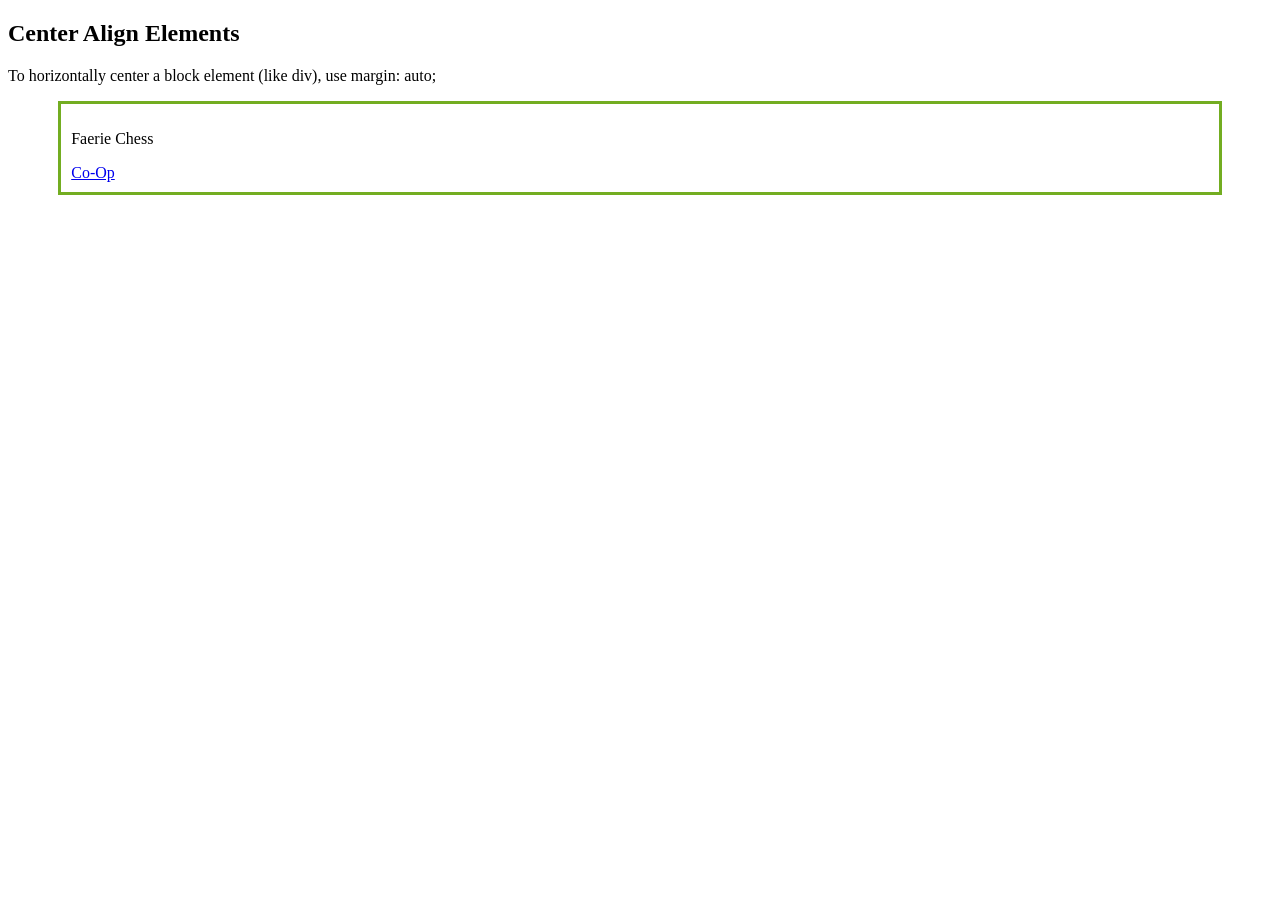
==== index.html @ 5c715e14 "Linking to Game" ====
<!DOCTYPE html>
<html>
<head>
  <style>
    .center {
      margin: auto;
      width: 90%;
      border: 3px solid #73AD21;
      padding: 10px;
    }
  </style>
</head>
<body>

<h2>Center Align Elements</h2>
<p>To horizontally center a block element (like div), use margin: auto;</p>

<div class="center">
  <p>Faerie Chess</p>
  <a href="http://yorkef.github.io/game"> Co-Op </a>
</div>

</body>
</html>
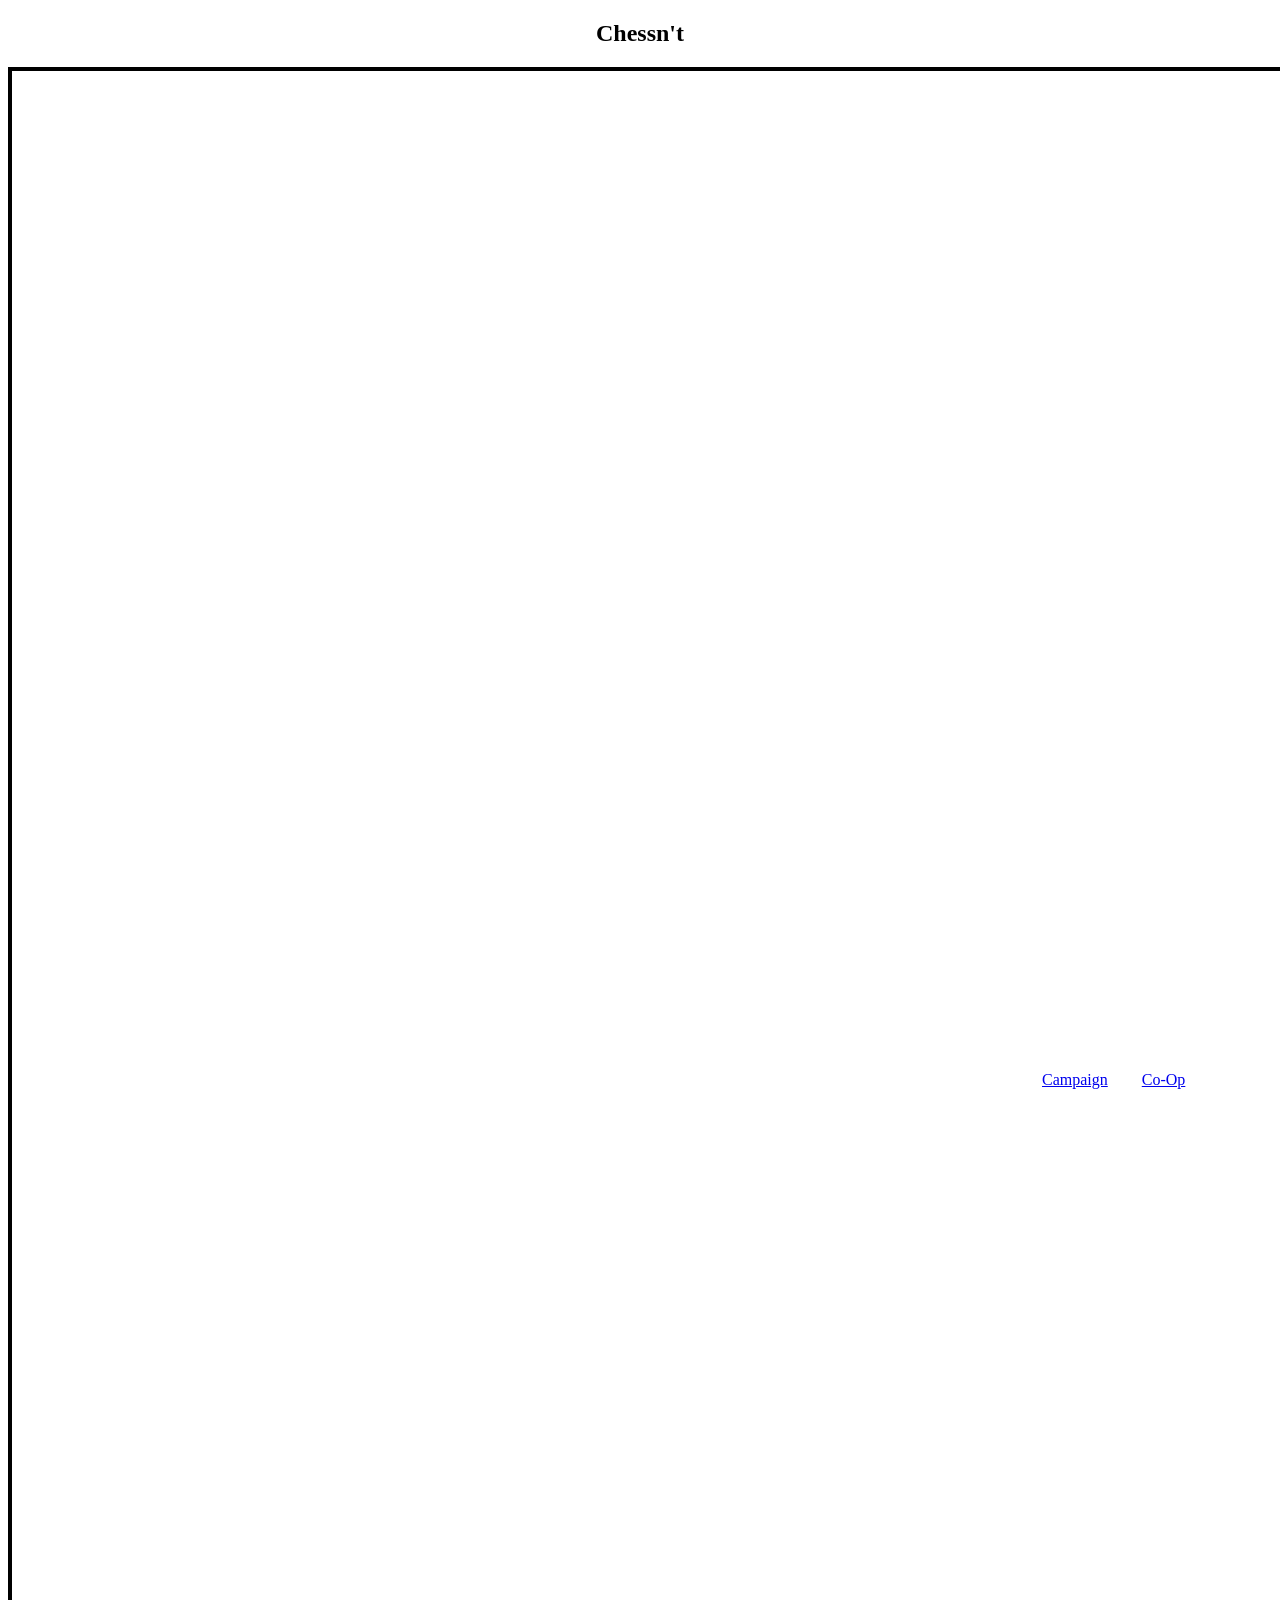
==== commit 5bcabc79: "improved menu" ====
--- a/index.html
+++ b/index.html
@@ -5,19 +5,32 @@
     .center {
       margin: auto;
       width: 90%;
-      border: 3px solid #73AD21;
-      padding: 10px;
+      height: 90%;
+      border: 4px solid black;
+      padding: 1000px;
     }
+    .center1 {
+      margin: auto;
+      width: 90%;
+      border: 0px solid black;
+      padding: 30px;
+    }
+    div {
+      background-image: url('https://cdn.discordapp.com/attachments/406614117411979265/773799326304305172/unknown.png');
+    }
+    p{text-align: center}
+    h2{text-align: center}
+    a{align-content: center}
   </style>
 </head>
 <body>
 
-<h2>Center Align Elements</h2>
-<p>To horizontally center a block element (like div), use margin: auto;</p>
+
+<h2>Chessn't</h2>
 
 <div class="center">
-  <p>Faerie Chess</p>
-  <a href="http://yorkef.github.io/game"> Co-Op </a>
+  <a class= "center1" href = "https://canvas.okstate.edu/"> Campaign</a>
+  <a href="game.html"> Co-Op </a>
 </div>
 
 </body>
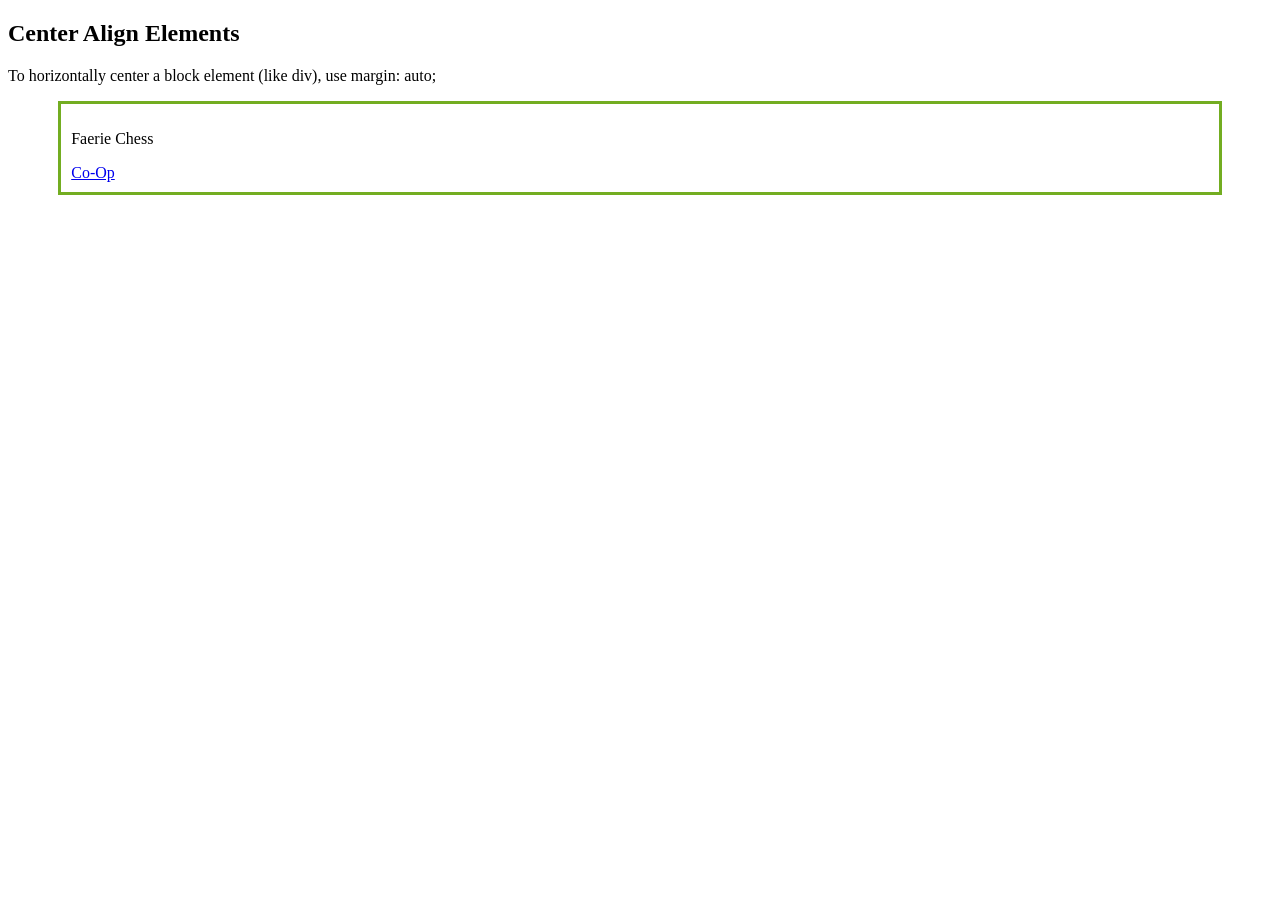
==== commit e592a387: "Center Game" ====
--- a/index.html
+++ b/index.html
@@ -5,32 +5,19 @@
     .center {
       margin: auto;
       width: 90%;
-      height: 90%;
-      border: 4px solid black;
-      padding: 1000px;
+      border: 3px solid #73AD21;
+      padding: 10px;
     }
-    .center1 {
-      margin: auto;
-      width: 90%;
-      border: 0px solid black;
-      padding: 30px;
-    }
-    div {
-      background-image: url('https://cdn.discordapp.com/attachments/406614117411979265/773799326304305172/unknown.png');
-    }
-    p{text-align: center}
-    h2{text-align: center}
-    a{align-content: center}
   </style>
 </head>
 <body>
 
-
-<h2>Chessn't</h2>
+<h2>Center Align Elements</h2>
+<p>To horizontally center a block element (like div), use margin: auto;</p>
 
 <div class="center">
-  <a class= "center1" href = "https://canvas.okstate.edu/"> Campaign</a>
-  <a href="game.html"> Co-Op </a>
+  <p>Faerie Chess</p>
+  <a href="http://yorkef.github.io/game"> Co-Op </a>
 </div>
 
 </body>
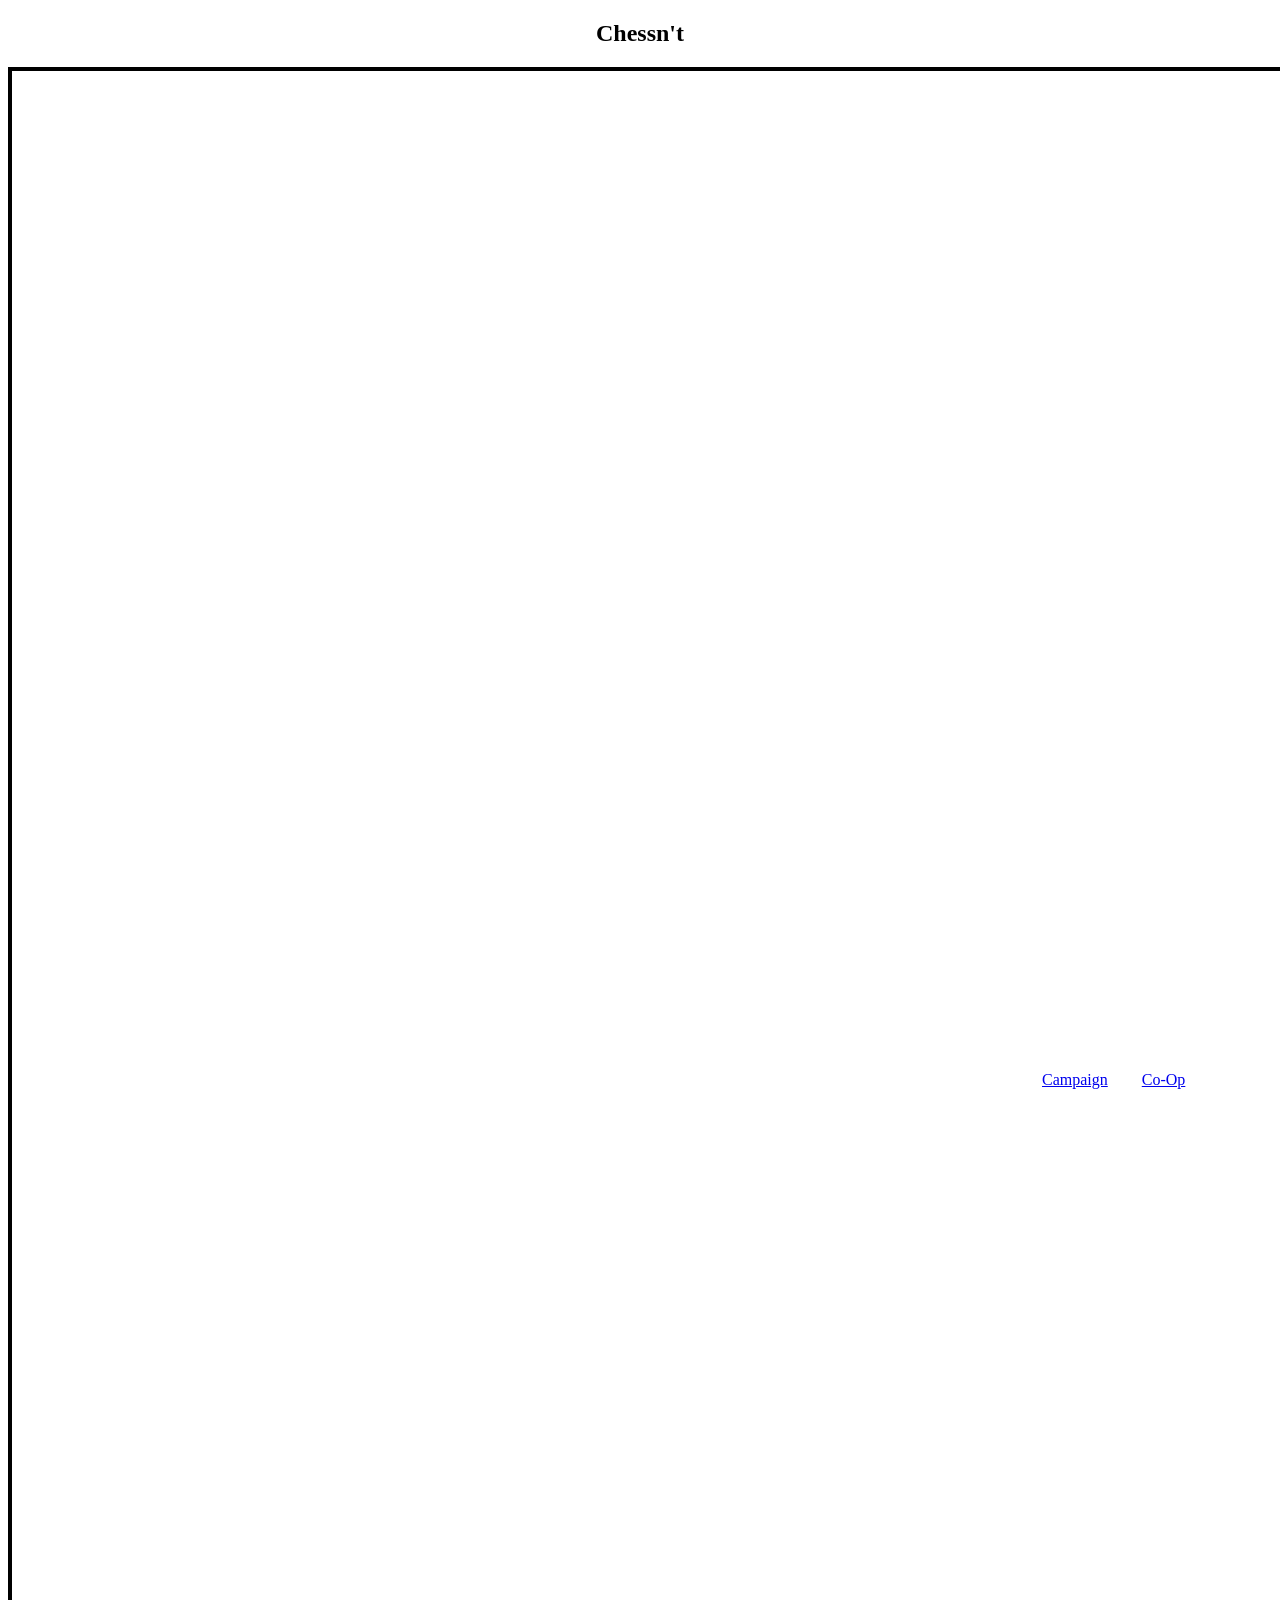
==== commit c4432e2d: "improved menu" ====
--- a/index.html
+++ b/index.html
@@ -5,19 +5,32 @@
     .center {
       margin: auto;
       width: 90%;
-      border: 3px solid #73AD21;
-      padding: 10px;
+      height: 90%;
+      border: 4px solid black;
+      padding: 1000px;
     }
+    .center1 {
+      margin: auto;
+      width: 90%;
+      border: 0px solid black;
+      padding: 30px;
+    }
+    div {
+      background-image: url('https://cdn.discordapp.com/attachments/406614117411979265/773799326304305172/unknown.png');
+    }
+    p{text-align: center}
+    h2{text-align: center}
+    a{align-content: center}
   </style>
 </head>
 <body>
 
-<h2>Center Align Elements</h2>
-<p>To horizontally center a block element (like div), use margin: auto;</p>
+
+<h2>Chessn't</h2>
 
 <div class="center">
-  <p>Faerie Chess</p>
-  <a href="http://yorkef.github.io/game"> Co-Op </a>
+  <a class= "center1" href = "https://canvas.okstate.edu/"> Campaign</a>
+  <a href="game.html"> Co-Op </a>
 </div>
 
 </body>
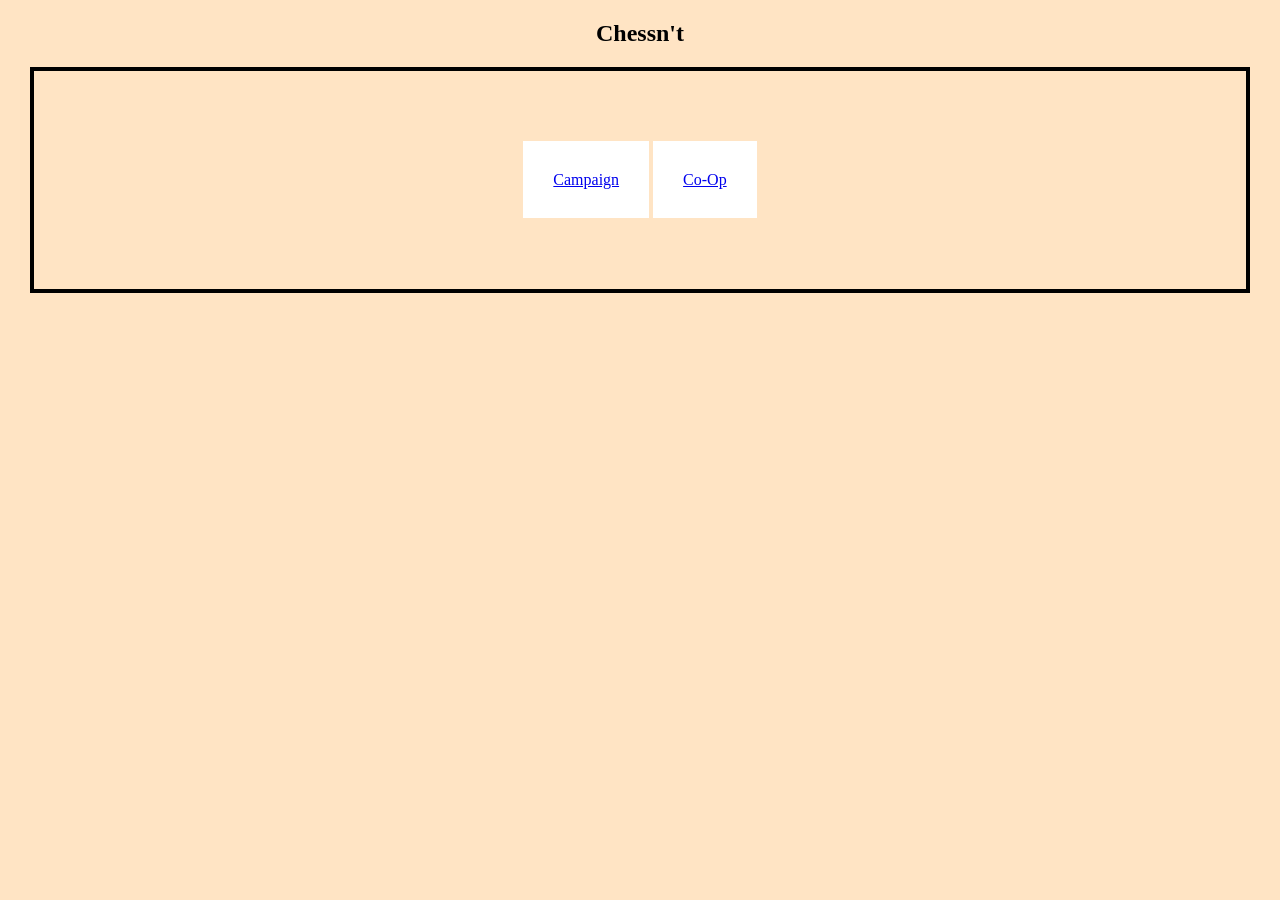
==== commit 45da7467: "improved menu" ====
--- a/index.html
+++ b/index.html
@@ -4,23 +4,28 @@
   <style>
     .center {
       margin: auto;
-      width: 90%;
-      height: 90%;
+      width: 80%;
+      height: 100%;
       border: 4px solid black;
-      padding: 1000px;
+      padding: 100px;
     }
     .center1 {
       margin: auto;
       width: 90%;
       border: 0px solid black;
       padding: 30px;
+      background-color: white;
     }
-    div {
-      background-image: url('https://cdn.discordapp.com/attachments/406614117411979265/773799326304305172/unknown.png');
+    apple {
+      background-image: url('https://assets.dicebreaker.com/chess-playing-hand.jpeg/BROK/thumbnail/1600x900/quality/100/chess-playing-hand.jpeg');
+    }
+    html{
+      background-color: bisque;
     }
     p{text-align: center}
     h2{text-align: center}
     a{align-content: center}
+    div{text-align: center}
   </style>
 </head>
 <body>
@@ -29,8 +34,8 @@
 <h2>Chessn't</h2>
 
 <div class="center">
-  <a class= "center1" href = "https://canvas.okstate.edu/"> Campaign</a>
-  <a href="game.html"> Co-Op </a>
+  <a class= "center1" href = "campaign.html"> Campaign</a>
+  <a class= "center1" href = game.html"> Co-Op </a>
 </div>
 
 </body>
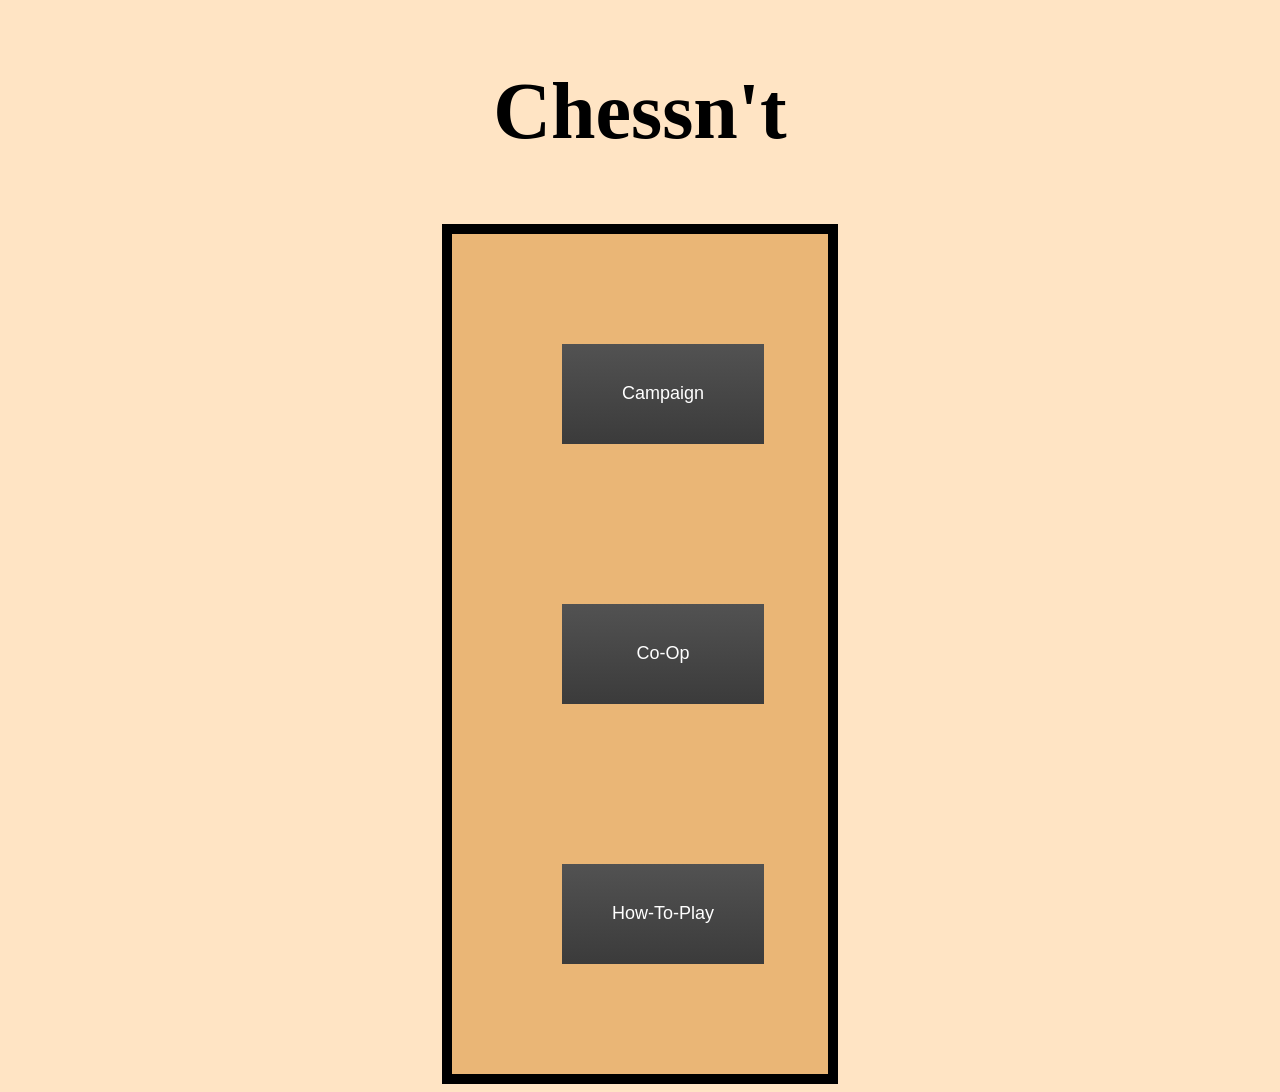
==== commit 7b975a22: "buttons and colors fixed" ====
--- a/index.html
+++ b/index.html
@@ -4,10 +4,9 @@
   <style>
     .center {
       margin: auto;
-      width: 80%;
-      height: 100%;
-      border: 4px solid black;
-      padding: 100px;
+      width: 50%;
+      height: 1%;
+      padding: 80px;
     }
     .center1 {
       margin: auto;
@@ -16,6 +15,34 @@
       padding: 30px;
       background-color: white;
     }
+    .center2 {
+      margin: auto;
+      width: 25%;
+      border: 10px solid black;
+      padding: 30px;
+      background-color: #eab676;
+    }
+    a{
+      display: grid;
+      height: 40px;
+      width: 150px;
+      background: linear-gradient(
+      #525252, #3B3B3B
+      );
+      margin: auto;
+      left: 0;
+      right: 0;
+      top: 0;
+      bottom: 0;
+      place-items: center;
+      color: white;
+      font-size: large;
+      font-family: sans-serif;
+      text-decoration: none;
+
+
+    }
+    h2{font-size: 80px}
     apple {
       background-image: url('https://assets.dicebreaker.com/chess-playing-hand.jpeg/BROK/thumbnail/1600x900/quality/100/chess-playing-hand.jpeg');
     }
@@ -33,9 +60,16 @@
 
 <h2>Chessn't</h2>
 
-<div class="center">
-  <a class= "center1" href = "campaign.html"> Campaign</a>
-  <a class= "center1" href = game.html"> Co-Op </a>
+<div class = "center2">
+  <div class = "center">
+    <a class= "center1" href = "campaign.html"> Campaign</a>
+  </div>
+  <div class = "center">
+    <a class= "center1" href = game.html"> Co-Op </a>
+  </div>
+  <div class = "center">
+    <a class= "center1" href = game.html"> How-To-Play </a>
+  </div>
 </div>
 
 </body>
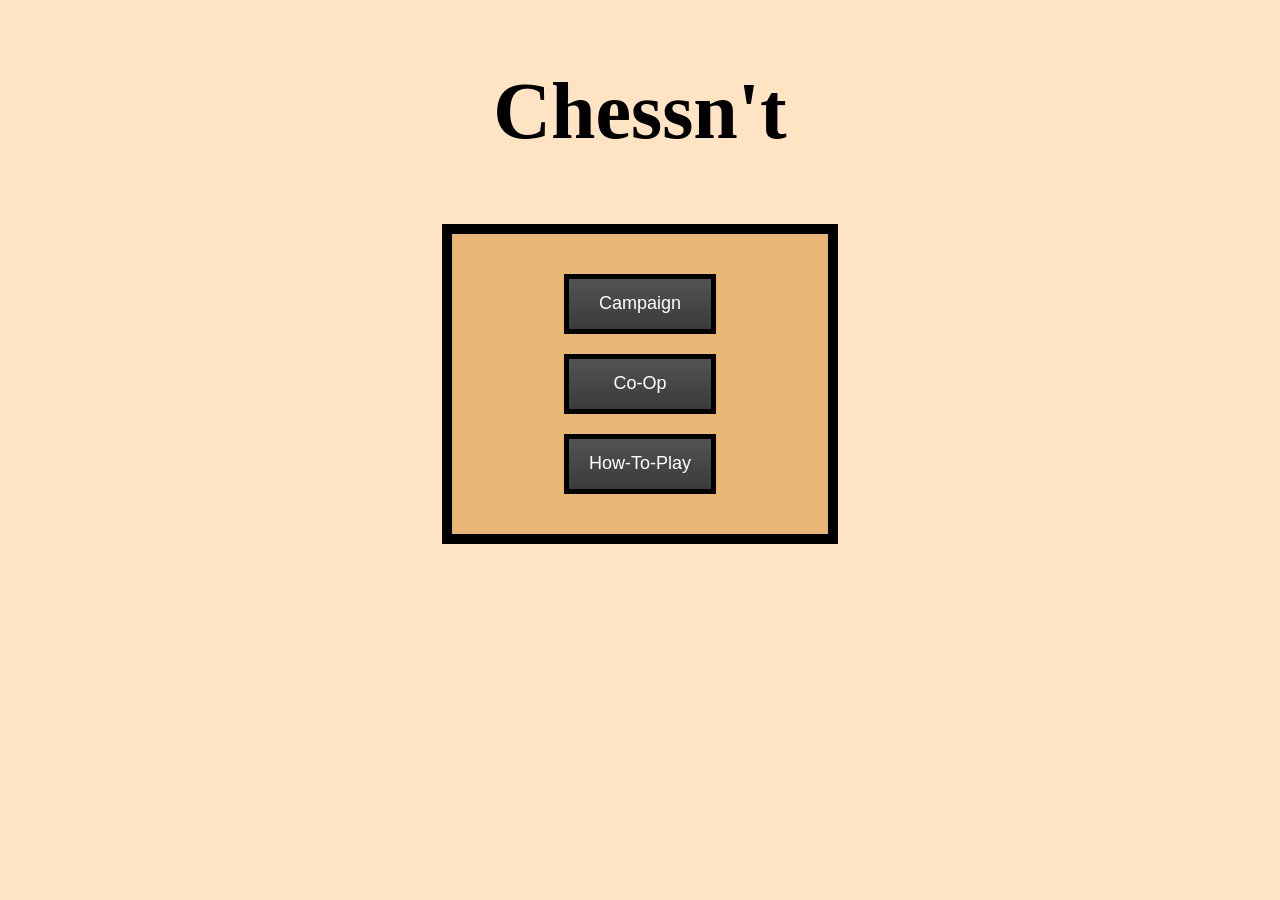
==== commit 44039a1c: "button alignment fixed" ====
--- a/index.html
+++ b/index.html
@@ -5,14 +5,12 @@
     .center {
       margin: auto;
       width: 50%;
-      height: 1%;
-      padding: 80px;
+      padding: 10px;
     }
     .center1 {
       margin: auto;
       width: 90%;
-      border: 0px solid black;
-      padding: 30px;
+      border: 5px solid black;
       background-color: white;
     }
     .center2 {
@@ -21,11 +19,12 @@
       border: 10px solid black;
       padding: 30px;
       background-color: #eab676;
+      align-content: center;
     }
     a{
       display: grid;
-      height: 40px;
-      width: 150px;
+      height: 50px;
+      width: 200px;
       background: linear-gradient(
       #525252, #3B3B3B
       );
@@ -39,10 +38,11 @@
       font-size: large;
       font-family: sans-serif;
       text-decoration: none;
+      text-align: center;
 
 
     }
-    h2{font-size: 80px}
+    h2{font-size: 80px; font-family: "Old English Text MT"}
     apple {
       background-image: url('https://assets.dicebreaker.com/chess-playing-hand.jpeg/BROK/thumbnail/1600x900/quality/100/chess-playing-hand.jpeg');
     }
